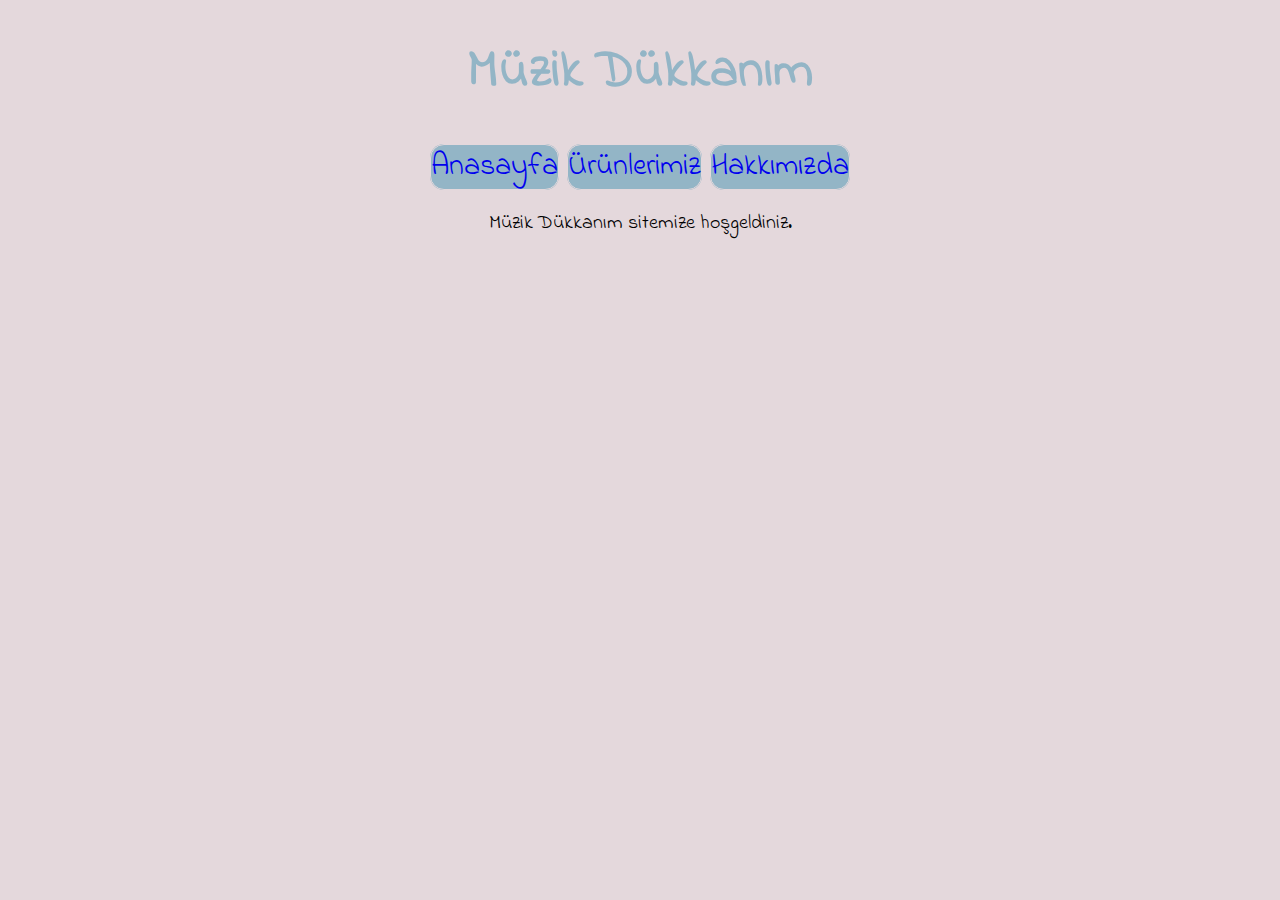
==== index.html @ c55c5572 "projenin bazı aşamaları oluşturuldu" ====
<!DOCTYPE html>
<html lang="en">
<head>
    <meta charset="UTF-8">
    <meta http-equiv="X-UA-Compatible" content="IE=edge">
    <meta name="viewport" content="width=device-width, initial-scale=1.0">
    <link rel="preconnect" href="https://fonts.googleapis.com">
    <link rel="preconnect" href="https://fonts.gstatic.com" crossorigin>
    <link href="https://fonts.googleapis.com/css2?family=Indie+Flower&display=swap" rel="stylesheet">
    <link rel="stylesheet" href="style.css">
    <title>Müzik Dükkanım</title>
</head>
<body>
    <nav>
        <!-- header start -->
            <header>
                <h1>
                    Müzik Dükkanım
                </h1>
            </header>
        <!-- header end -->
            <!-- nav start -->
            <navbar id="nav-center">
                <a href="index.html">Anasayfa</a>
                <a href="items.html">Ürünlerimiz</a>
                <a href="about-us.html">Hakkımızda</a>


            </navbar>

            <!-- nav end -->


    
    </nav>
    
    <section>

        <p>Müzik Dükkanım sitemize hoşgeldiniz.</p>




    </section>

</body>
</html>
---- style.css ----
/* body de kullanılacak bazı kuralları oluşturalım
başlık rengi ne olacak ?
renk temeasını colorhunt tan seçip ayarlayalım. */

body {
    background-color: #E4D8DC;
    font-family: 'Indie Flower', cursive;
    

}

h1 {
    color: #93B5C6;
    text-align: center;
    font-size: 52px;
}

#nav-center {
    display: block;
    text-align: center;
    font-size: 30px;
    color: #FFE3E3;
    
}

a {
    background-color: #93B5C6;
    border: 1px solid;
    border-color: #E4D8DC;
    border-radius: 14px;
    text-decoration: none;
}

p {
    text-align: center;
    font-size: 20px;
}
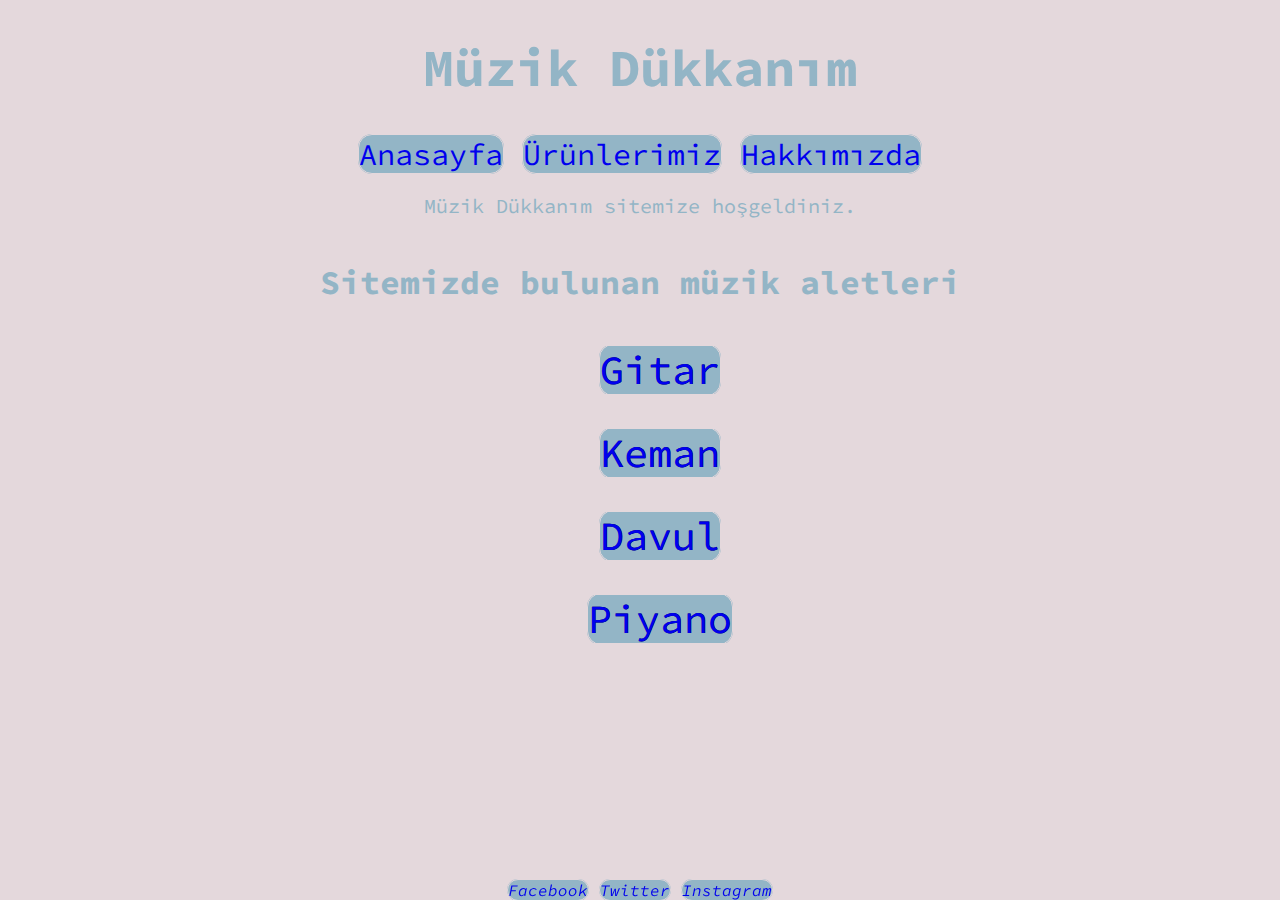
==== commit e66f5c91: "finalcss1" ====
--- a/index.html
+++ b/index.html
@@ -6,7 +6,8 @@
     <meta name="viewport" content="width=device-width, initial-scale=1.0">
     <link rel="preconnect" href="https://fonts.googleapis.com">
     <link rel="preconnect" href="https://fonts.gstatic.com" crossorigin>
-    <link href="https://fonts.googleapis.com/css2?family=Indie+Flower&display=swap" rel="stylesheet">
+    <link href="https://fonts.googleapis.com/css2?family=Source+Code+Pro:wght@300&display=swap" rel="stylesheet">
+    <link rel="stylesheet" href="https://cdnjs.cloudflare.com/ajax/libs/font-awesome/6.1.2/css/all.css" integrity="sha512-9nqhm3FWfB00id4NJpxK/wV1g9P2QfSsEPhSSpT+6qrESP6mpYbTfpC+Jvwe2XY27K5mLwwrqYuzqMGK5yC9/Q==" crossorigin="anonymous" referrerpolicy="no-referrer" />
     <link rel="stylesheet" href="style.css">
     <title>Müzik Dükkanım</title>
 </head>
@@ -21,8 +22,8 @@
         <!-- header end -->
             <!-- nav start -->
             <navbar id="nav-center">
-                <a href="index.html">Anasayfa</a>
-                <a href="items.html">Ürünlerimiz</a>
+                <a href="index.html" >Anasayfa</a>
+                <a href="items.html" >Ürünlerimiz</a>
                 <a href="about-us.html">Hakkımızda</a>
 
 
@@ -36,12 +37,27 @@
     
     <section>
 
+        
         <p>Müzik Dükkanım sitemize hoşgeldiniz.</p>
+        <h4>Sitemizde bulunan müzik aletleri</h4>
+
+        <ul >
+            <li class="hover-1"><a href="gitar.html">Gitar</a> </li>
+            <li class="hover-1"><a href="keman.html"> Keman</a></li>
+            <li class="hover-1"><a href="davul.html">Davul</a> </li>
+            <li class="hover-1"><a href="piyano.html">Piyano</a> </li>
+        </ul>
+        
 
 
 
 
     </section>
 
+    <footer>
+        <a href="https://facebook.com/selahattinserkan" target="_blank"><i class="fa-brands fa-facebook">Facebook</i></a>
+        <a href="https://twitter.com/cadaixles" target="_blank"><i class="fa-brands fa-square-twitter">Twitter</i></a>
+        <a href="https://www.instagram.com/selahattinserkan/" target="_blank"><i class="fa-brands fa-instagram">Instagram</i></a>
+    </footer>
 </body>
 </html>--- a/style.css
+++ b/style.css
@@ -4,7 +4,9 @@
 
 body {
     background-color: #E4D8DC;
-    font-family: 'Indie Flower', cursive;
+    font-family: 'Source Code Pro', monospace;
+
+
     
 
 }
@@ -23,15 +25,86 @@
     
 }
 
+
+
 a {
     background-color: #93B5C6;
     border: 1px solid;
     border-color: #E4D8DC;
     border-radius: 14px;
     text-decoration: none;
+    
+    
 }
 
 p {
     text-align: center;
     font-size: 20px;
+    color: #93B5C6;
+}
+
+h3 {
+    text-align: center;
+    font-size: 33px;
+    color: #93B5C6;
+}
+
+h4 {
+    text-align: center;
+    font-size: 33px;
+    color: #93B5C6;
+}
+
+ul {
+    display: block;
+    text-align: center;
+    color: #93B5C6;
+    
+    font-size: 40px;
+}
+
+
+.hover-1 {
+    line-height: 1.2em;
+    color: #0000;
+    text-shadow: 
+      0 0 #000, 
+      0 1.2em #1095c1;
+    overflow: hidden;
+    transition: .3s;
+  }
+  .hover-1:hover {
+    text-shadow: 
+      0 -1.2em #000, 
+      0 0 #1095c1;
+  }
+
+  li {
+    margin-block: 35px;
+    list-style-position: inside;
+    list-style-type: none;
+  }
+
+  ol {
+    
+    text-align: center;
+    color: #93B5C6;
+    
+    font-size: 40px;
+    text-decoration: none;
+}
+
+footer {
+    position: fixed;
+  left: 0;
+  bottom: 0;
+  width: 100%;
+  
+  color: white;
+  text-align: center;
+    
+}
+
+.fa-brands fa-facebook {
+    color: #93B5C6;
 }